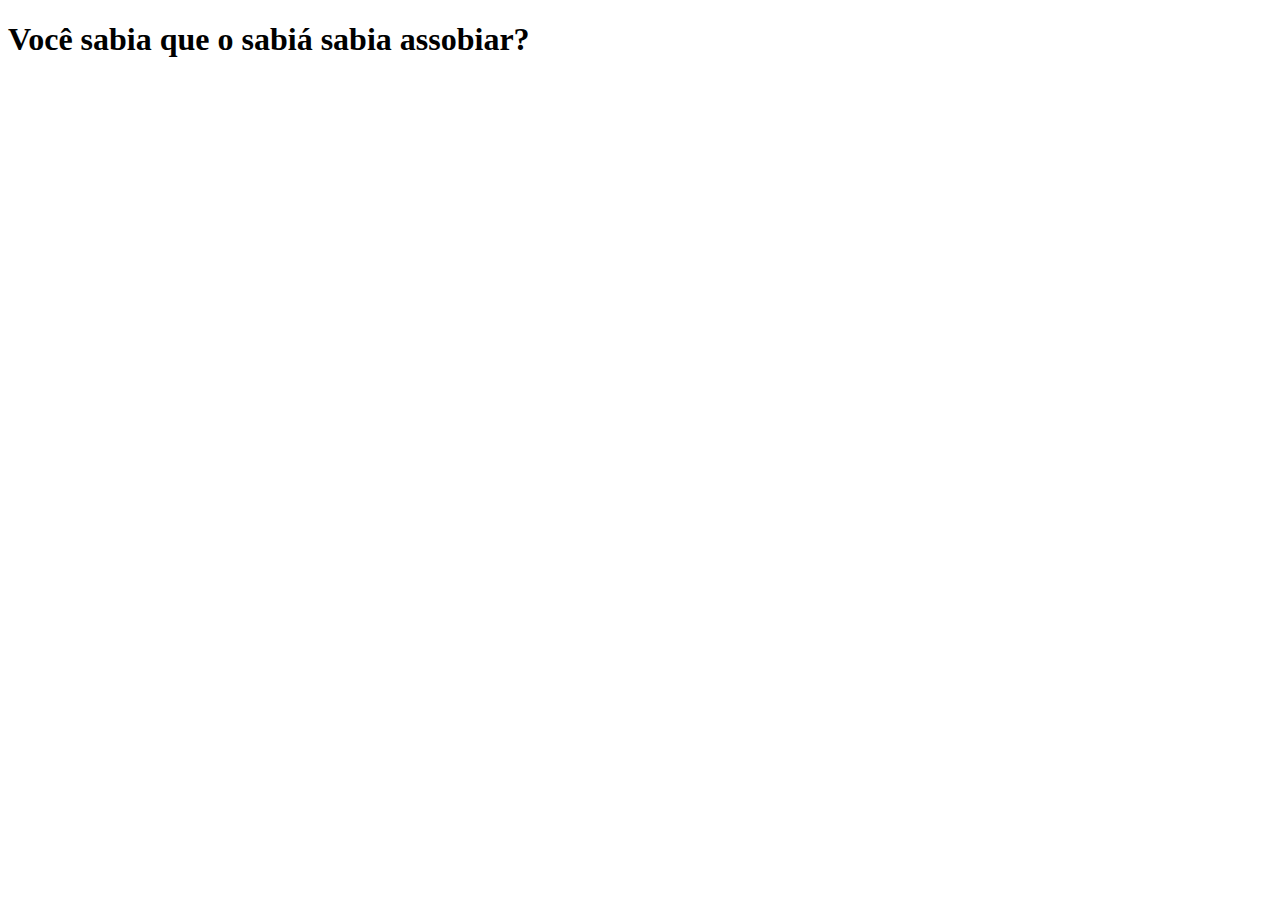
==== curiosidades.html @ 0edc3fa8 "aa" ====
<!DOCTYPE html>
<html lang="en">
<head>
    <meta charset="UTF-8">
    <meta name="viewport" content="width=device-width, initial-scale=1.0">
    <title>Curiosidades</title>
</head>
<body>
    <h1>Você sabia que o sabiá sabia assobiar?</h1>
</body>
</html>
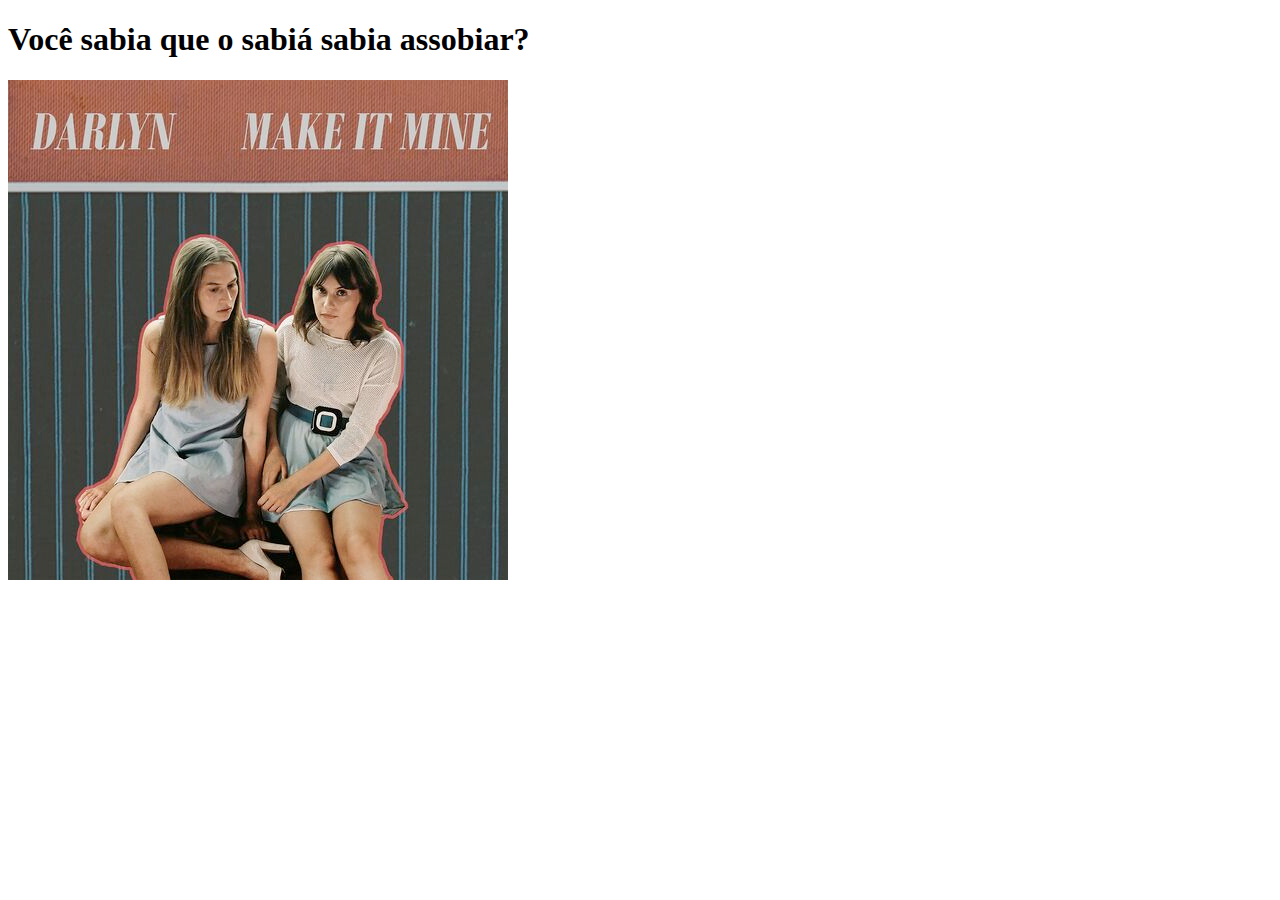
==== commit 31f6d36b: "1" ====
--- a/curiosidades.html
+++ b/curiosidades.html
@@ -7,5 +7,6 @@
 </head>
 <body>
     <h1>Você sabia que o sabiá sabia assobiar?</h1>
+    <img src="500x500.jpg" alt="">
 </body>
 </html>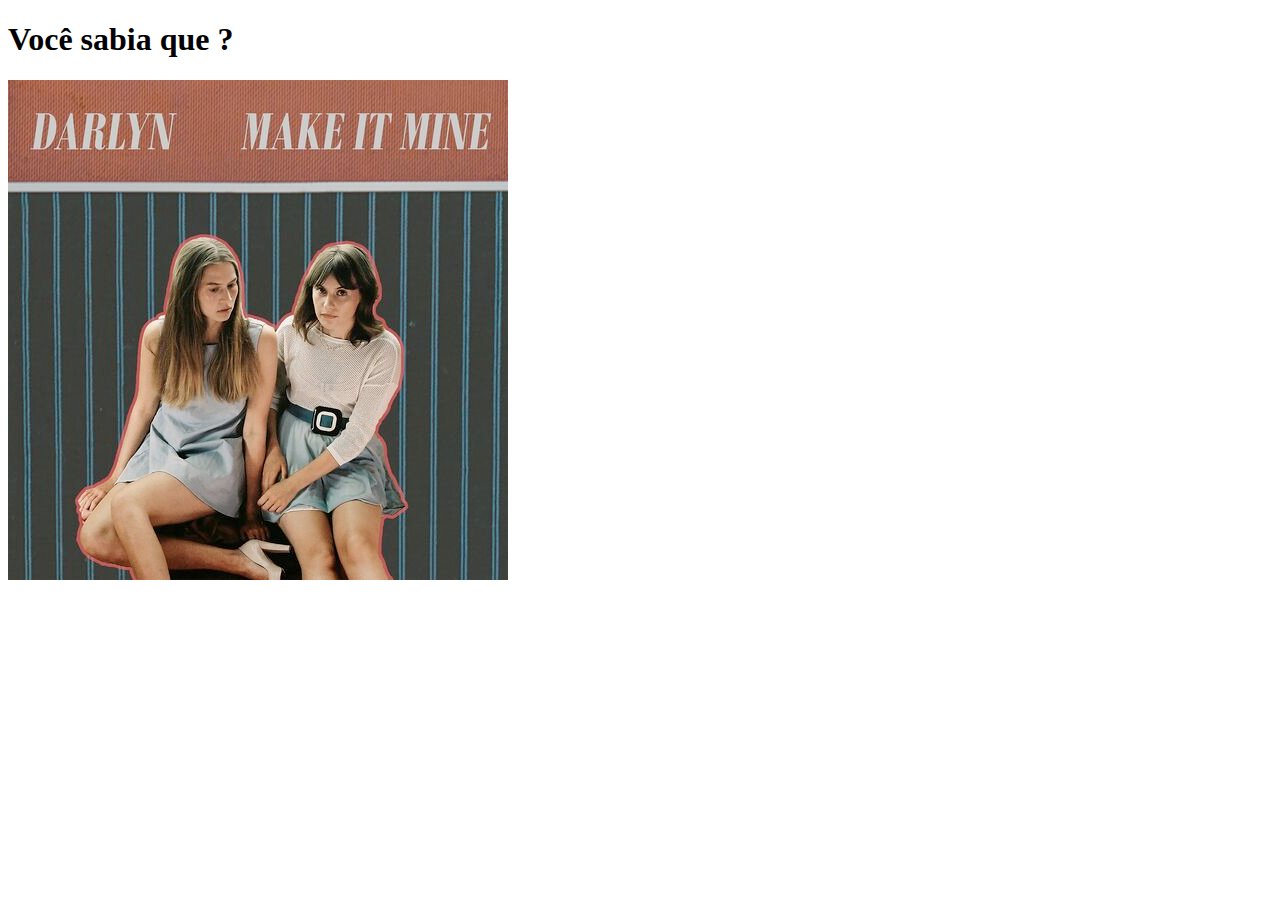
==== commit 89caa465: "ft6o" ====
--- a/curiosidades.html
+++ b/curiosidades.html
@@ -6,7 +6,7 @@
     <title>Curiosidades</title>
 </head>
 <body>
-    <h1>Você sabia que o sabiá sabia assobiar?</h1>
-    <img src="500x500.jpg" alt="">
+    <h1>Você sabia que ?</h1>
+    <img src="500x500.jpg" alt="darlyn">
 </body>
 </html>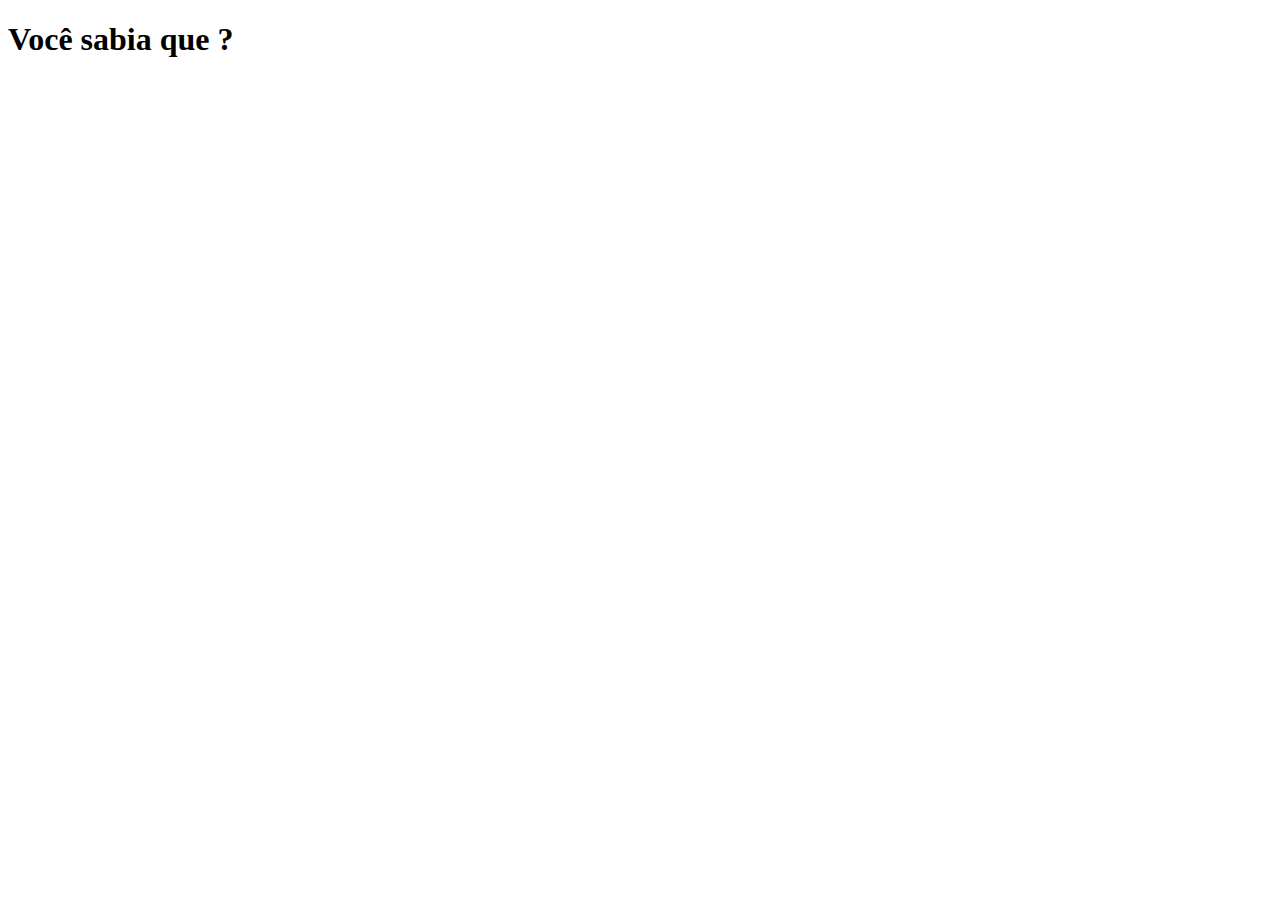
==== commit e6217266: "y" ====
--- a/curiosidades.html
+++ b/curiosidades.html
@@ -7,6 +7,6 @@
 </head>
 <body>
     <h1>Você sabia que ?</h1>
-    <img src="500x500.jpg" alt="darlyn">
+    <img >
 </body>
 </html>